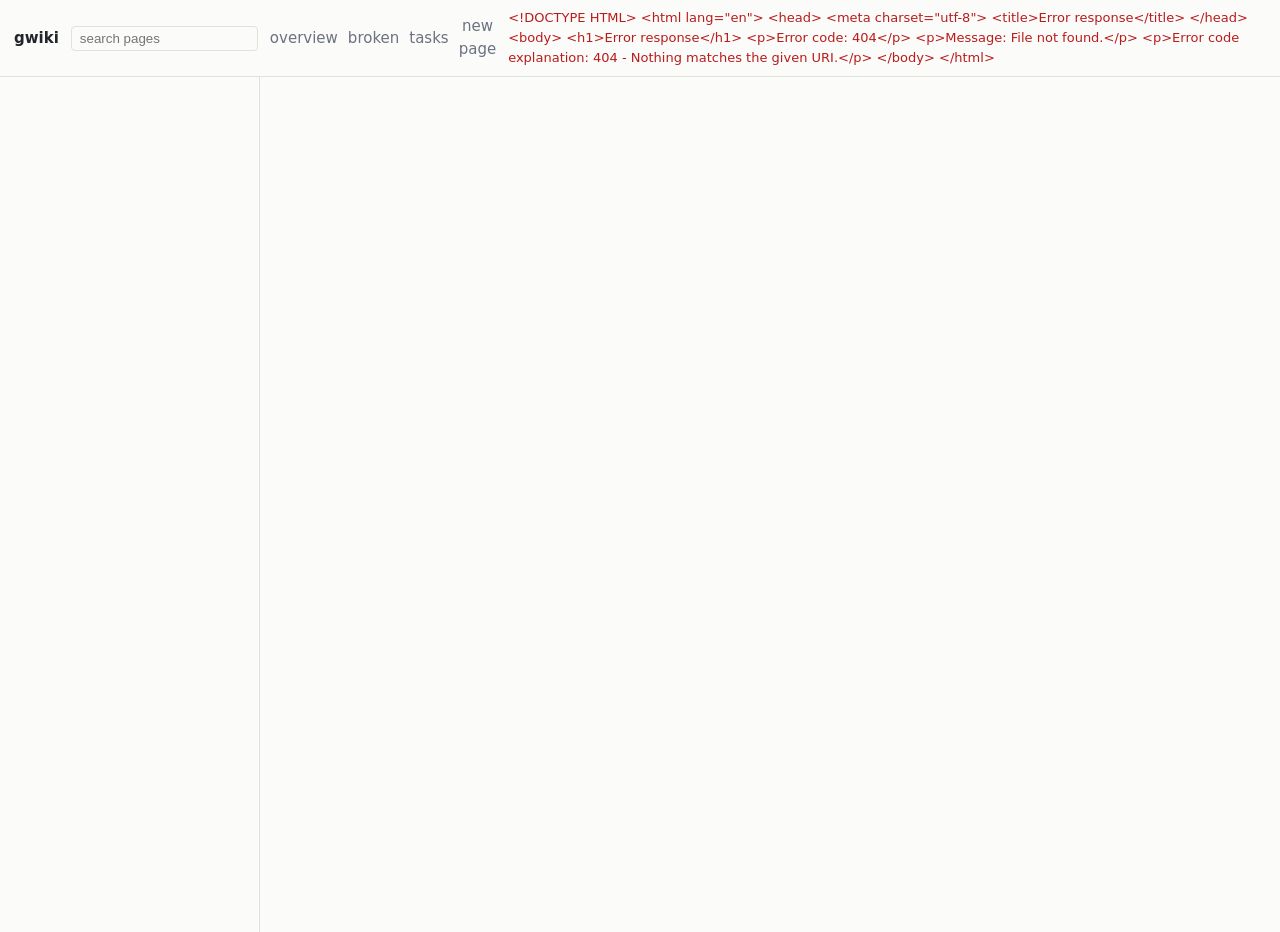
==== internal/webwiki/assets/index.html @ d4b5b43a "web frontend" ====
<!doctype html>
<html lang="en">
<head>
<meta charset="utf-8">
<meta name="viewport" content="width=device-width, initial-scale=1">
<title>gwiki</title>
<link rel="stylesheet" href="app.css">
</head>
<body>
<header>
  <span id="project">gwiki</span>
  <input id="search" type="search" placeholder="search pages" autocomplete="off" spellcheck="false">
  <nav>
    <a href="#/" data-key="o">overview</a>
    <a href="#/broken" data-key="c">broken</a>
    <a href="#/tasks" data-key="t">tasks</a>
    <button id="new" type="button">new page</button>
  </nav>
  <span id="status"></span>
</header>
<div id="body">
  <aside id="tree" aria-label="pages"></aside>
  <main id="main"></main>
</div>
<script src="app.js"></script>
</body>
</html>
---- internal/webwiki/assets/app.css ----
:root {
  --bg: #fbfbf9;
  --fg: #22252a;
  --dim: #6b7280;
  --line: #e2e2dc;
  --link: #1d4ed8;
  --broken: #b91c1c;
  --ok: #15803d;
  --mark: #fde68a;
  --panel: #f3f3ee;
}

@media (prefers-color-scheme: dark) {
  :root {
    --bg: #16181d;
    --fg: #e5e7eb;
    --dim: #9ca3af;
    --line: #2b2f36;
    --link: #93c5fd;
    --broken: #fca5a5;
    --ok: #86efac;
    --mark: #78350f;
    --panel: #1d2026;
  }
}

* { box-sizing: border-box; }

body {
  margin: 0;
  background: var(--bg);
  color: var(--fg);
  font: 15px/1.55 -apple-system, "Segoe UI", system-ui, sans-serif;
}

header {
  display: flex;
  gap: 12px;
  align-items: center;
  padding: 8px 14px;
  border-bottom: 1px solid var(--line);
  position: sticky;
  top: 0;
  background: var(--bg);
  z-index: 2;
}

#project { font-weight: 600; }
#search { flex: 0 1 260px; padding: 4px 8px; border: 1px solid var(--line); border-radius: 4px; background: var(--bg); color: var(--fg); }
nav { display: flex; gap: 10px; align-items: center; }
nav a, nav button { color: var(--dim); text-decoration: none; background: none; border: 0; font: inherit; cursor: pointer; padding: 0; }
nav a:hover, nav button:hover { color: var(--fg); }
#status { margin-left: auto; color: var(--dim); font-size: 13px; }
#status.error { color: var(--broken); }

#body { display: flex; align-items: flex-start; }

#tree {
  width: 260px;
  flex: none;
  border-right: 1px solid var(--line);
  padding: 10px 6px 40px 14px;
  height: calc(100vh - 45px);
  overflow: auto;
}

#tree .dir { color: var(--dim); margin-top: 8px; font-size: 13px; }
#tree a { display: block; color: var(--fg); text-decoration: none; padding: 1px 4px; border-radius: 3px; overflow: hidden; text-overflow: ellipsis; white-space: nowrap; }
#tree a:hover { background: var(--panel); }
#tree a.here { background: var(--panel); font-weight: 600; }
#tree .nest { margin-left: 12px; }

main { flex: 1; padding: 18px 26px 60px; max-width: 900px; overflow: auto; height: calc(100vh - 45px); }

h1 { font-size: 24px; margin: 0 0 4px; }
h2 { font-size: 19px; margin-top: 28px; }
h3 { font-size: 16px; }
.meta { color: var(--dim); font-size: 13px; margin-bottom: 18px; }
.tag { color: var(--link); margin-right: 6px; }

a { color: var(--link); }
a.broken { color: var(--broken); text-decoration: underline wavy; }

pre { background: var(--panel); padding: 10px 12px; border-radius: 4px; overflow: auto; }
code { font-family: ui-monospace, "SF Mono", Menlo, monospace; font-size: 13px; }
blockquote { border-left: 3px solid var(--line); margin: 0; padding-left: 12px; color: var(--dim); }
table { border-collapse: collapse; }
th, td { border: 1px solid var(--line); padding: 4px 8px; text-align: left; }
img { max-width: 100%; }
hr { border: 0; border-top: 1px solid var(--line); }

.panel { margin-top: 30px; border-top: 1px solid var(--line); padding-top: 12px; font-size: 13px; }
.panel h3 { margin: 12px 0 4px; font-size: 13px; color: var(--dim); font-weight: 600; }
.panel ul { margin: 0; padding-left: 18px; }
.panel .status { color: var(--broken); }

.cards { display: grid; grid-template-columns: repeat(auto-fit, minmax(280px, 1fr)); gap: 18px; }
.card { border: 1px solid var(--line); border-radius: 6px; padding: 10px 14px; }
.card h2 { margin: 0 0 8px; font-size: 14px; letter-spacing: .04em; text-transform: uppercase; color: var(--dim); }
.card ul { list-style: none; margin: 0; padding: 0; }
.card li { padding: 2px 0; display: flex; gap: 8px; justify-content: space-between; }
.card li span.when { color: var(--dim); white-space: nowrap; }
.count { color: var(--ok); }
.count.bad { color: var(--broken); }
.overdue { color: var(--broken); }
.due { color: var(--dim); }

.rows { list-style: none; padding: 0; margin: 0; }
.rows li { padding: 4px 0; border-bottom: 1px solid var(--line); display: flex; gap: 10px; align-items: baseline; }
.rows .where { color: var(--dim); font-size: 13px; }
.snippet { color: var(--dim); font-size: 13px; }
mark { background: var(--mark); color: inherit; }

button.action { font: inherit; border: 1px solid var(--line); background: var(--panel); color: var(--fg); border-radius: 4px; padding: 3px 10px; cursor: pointer; }
button.action:hover { border-color: var(--dim); }

#editor { display: flex; flex-direction: column; gap: 8px; }
#editor textarea {
  width: 100%;
  min-height: 62vh;
  font-family: ui-monospace, "SF Mono", Menlo, monospace;
  font-size: 13px;
  line-height: 1.5;
  padding: 10px;
  border: 1px solid var(--line);
  border-radius: 4px;
  background: var(--bg);
  color: var(--fg);
  resize: vertical;
}
#editor .bar { display: flex; gap: 10px; align-items: center; }
#editor .hint { color: var(--dim); font-size: 13px; }

.filelines { counter-reset: line; }
.filelines div { white-space: pre-wrap; font-family: ui-monospace, Menlo, monospace; font-size: 13px; }
.filelines div::before { counter-increment: line; content: counter(line); color: var(--dim); display: inline-block; width: 44px; text-align: right; padding-right: 10px; }
.filelines div.hit { background: var(--mark); }

input[type=checkbox] { cursor: pointer; }

@media (max-width: 720px) {
  #tree { display: none; }
  main { padding: 14px; }
}
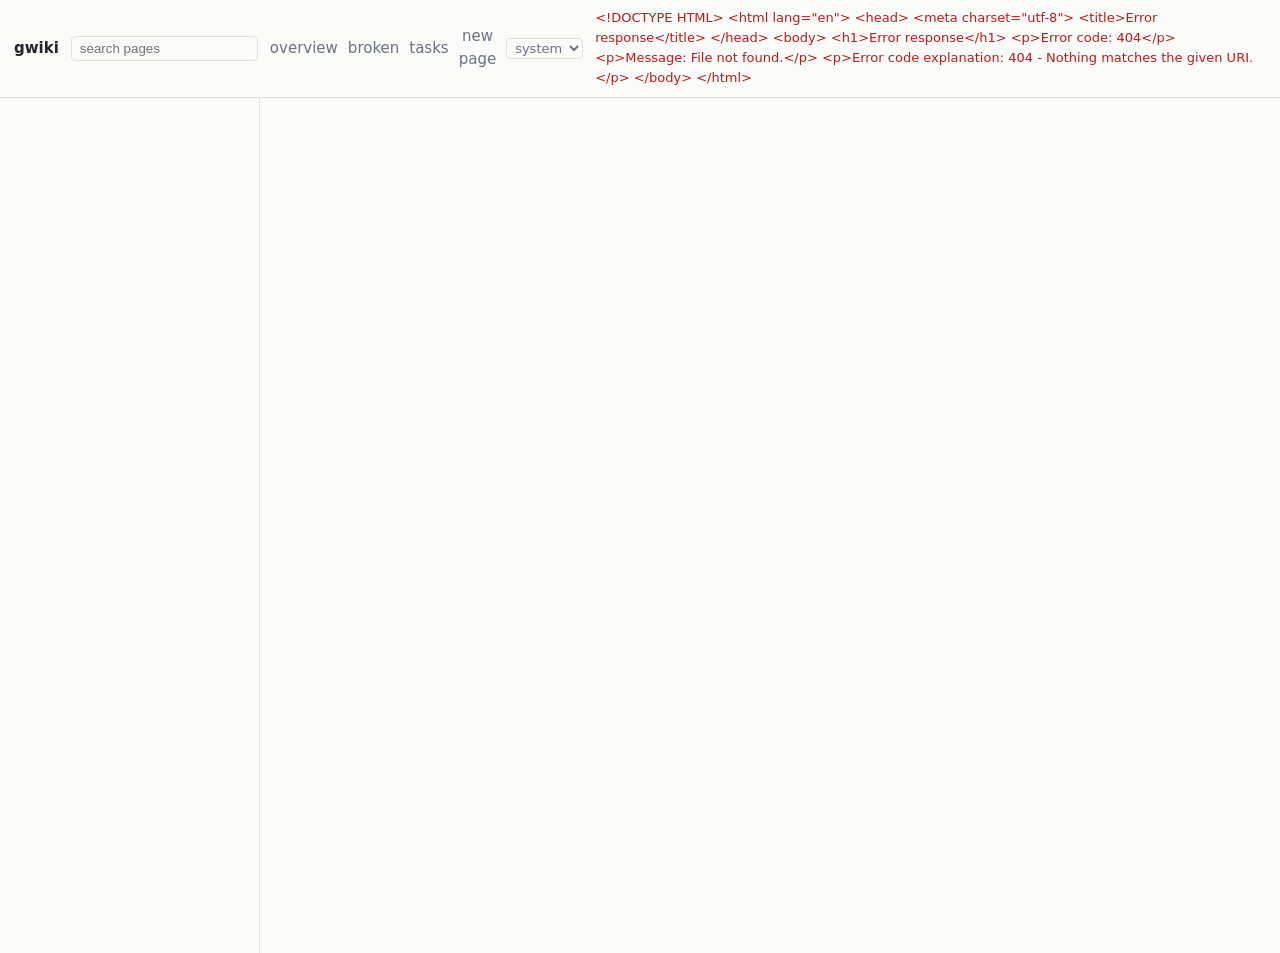
==== commit cddecea8: "added dark them to web view" ====
--- a/internal/webwiki/assets/index.html
+++ b/internal/webwiki/assets/index.html
@@ -5,6 +5,7 @@
 <meta name="viewport" content="width=device-width, initial-scale=1">
 <title>gwiki</title>
 <link rel="stylesheet" href="app.css">
+<script src="theme.js"></script>
 </head>
 <body>
 <header>
@@ -15,6 +16,11 @@
     <a href="#/broken" data-key="c">broken</a>
     <a href="#/tasks" data-key="t">tasks</a>
     <button id="new" type="button">new page</button>
+    <select id="theme" aria-label="colour theme" title="colour theme">
+      <option value="">system</option>
+      <option value="light">light</option>
+      <option value="dark">dark</option>
+    </select>
   </nav>
   <span id="status"></span>
 </header>
--- a/internal/webwiki/assets/app.css
+++ b/internal/webwiki/assets/app.css
@@ -1,4 +1,5 @@
 :root {
+  color-scheme: light;
   --bg: #fbfbf9;
   --fg: #22252a;
   --dim: #6b7280;
@@ -10,8 +11,11 @@
   --panel: #f3f3ee;
 }
 
+/* Dark follows the system unless the theme selector forced light, and applies
+   whenever it forced dark. The two blocks must stay equal. */
 @media (prefers-color-scheme: dark) {
-  :root {
+  :root:not([data-theme="light"]) {
+    color-scheme: dark;
     --bg: #16181d;
     --fg: #e5e7eb;
     --dim: #9ca3af;
@@ -22,6 +26,19 @@
     --mark: #78350f;
     --panel: #1d2026;
   }
+}
+
+:root[data-theme="dark"] {
+  color-scheme: dark;
+  --bg: #16181d;
+  --fg: #e5e7eb;
+  --dim: #9ca3af;
+  --line: #2b2f36;
+  --link: #93c5fd;
+  --broken: #fca5a5;
+  --ok: #86efac;
+  --mark: #78350f;
+  --panel: #1d2026;
 }
 
 * { box-sizing: border-box; }
@@ -50,6 +67,7 @@
 nav { display: flex; gap: 10px; align-items: center; }
 nav a, nav button { color: var(--dim); text-decoration: none; background: none; border: 0; font: inherit; cursor: pointer; padding: 0; }
 nav a:hover, nav button:hover { color: var(--fg); }
+#theme { font: inherit; font-size: 13px; color: var(--dim); background: var(--bg); border: 1px solid var(--line); border-radius: 4px; padding: 1px 4px; cursor: pointer; }
 #status { margin-left: auto; color: var(--dim); font-size: 13px; }
 #status.error { color: var(--broken); }
 
